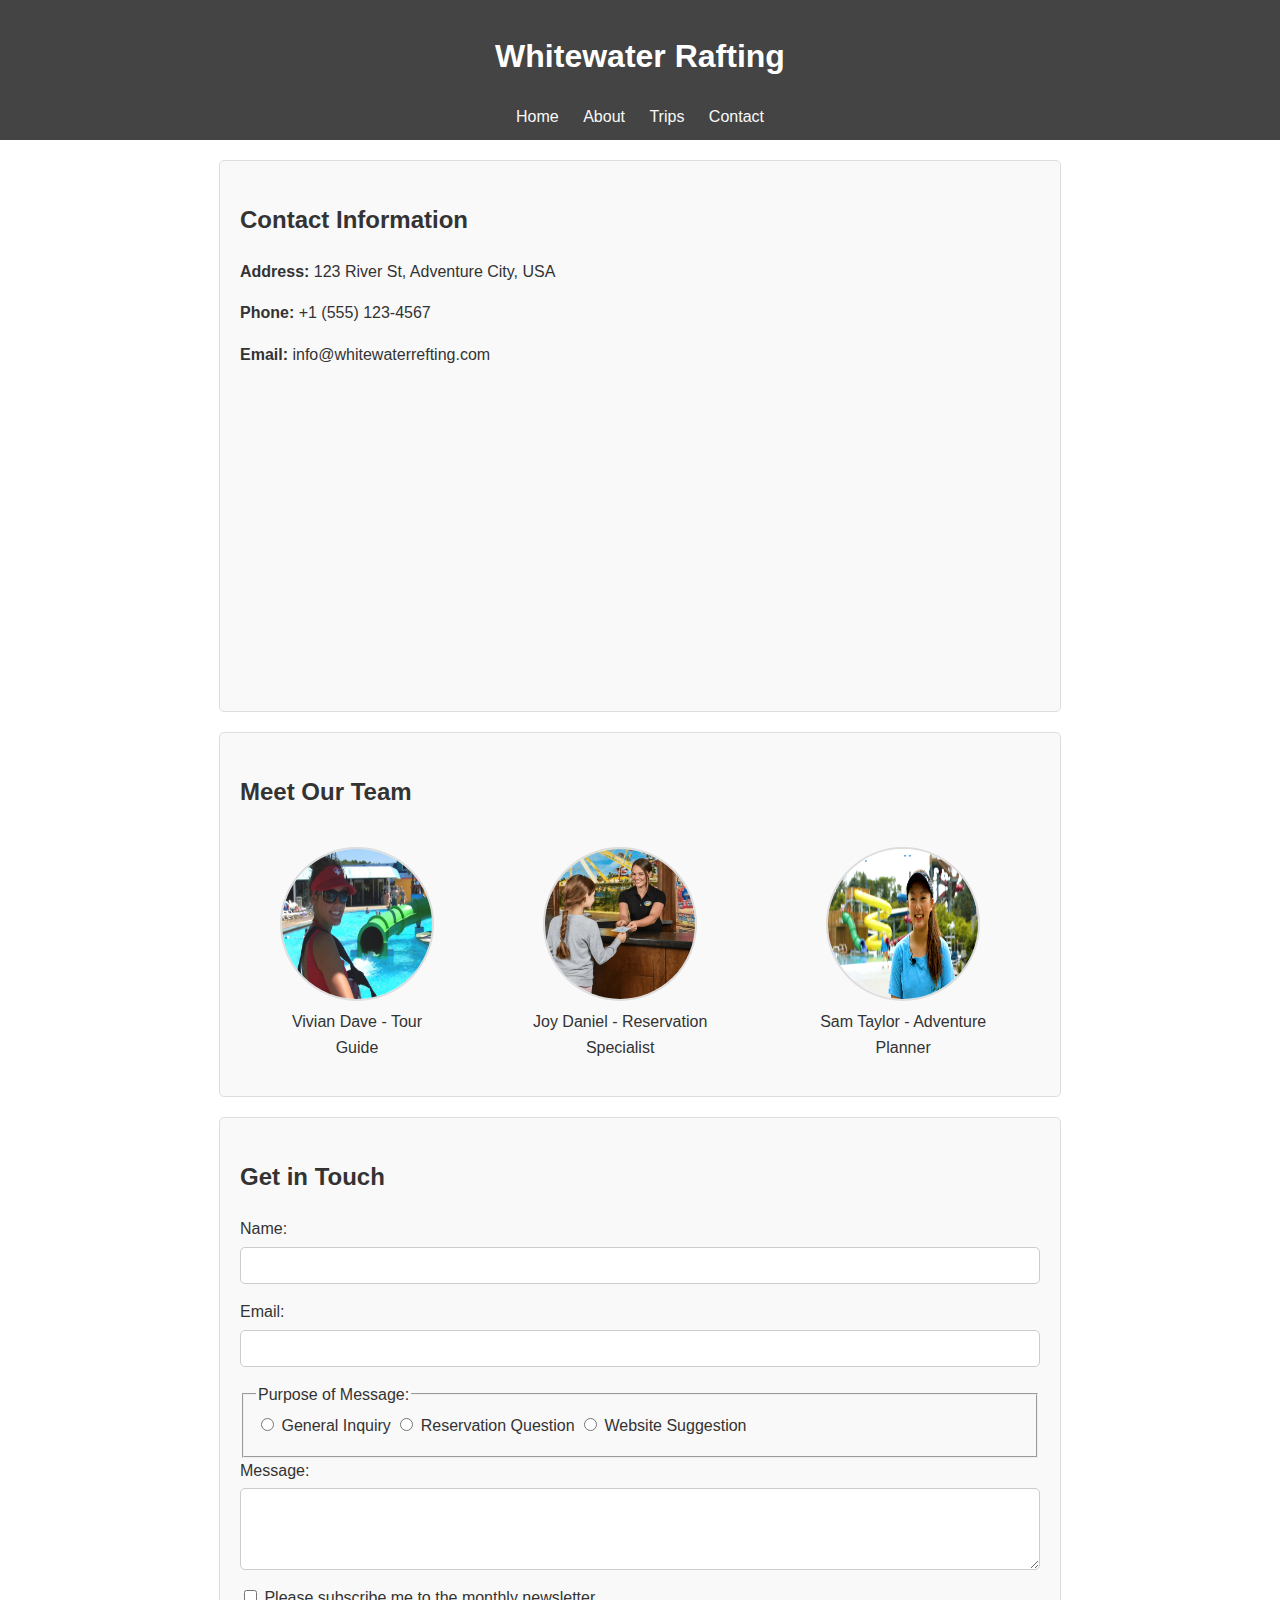
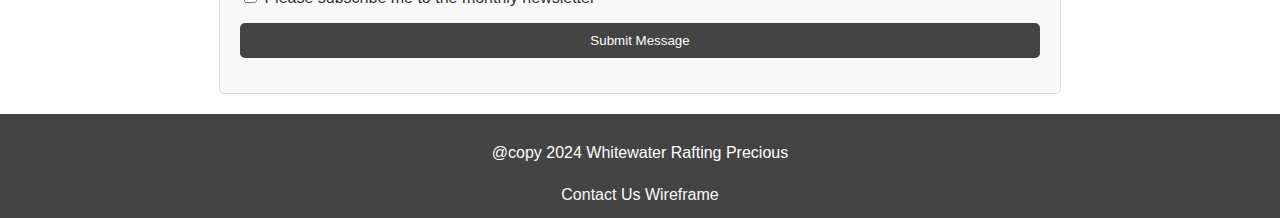
==== wwr/contact.html @ 9f7ab404 "contact page" ====
<!DOCTYPE html>
<html lang="zxx">
<head>
    <meta charset="UTF-8">
    <meta name="viewport" content="width=device-width, initial-scale=1.0">
    <meta name="Whitewater Rafting website" content="Contact Page ">
    <meta name="author" content="Ukpebitere Oghenerukevwe Precious">
    <title>Whitewater Rafting | Contact us page</title>

    <!-- heading font -->

    <link rel="preconnect" href="https://fonts.googleapis.com">
    <link rel="preconnect" href="https://fonts.gstatic.com" crossorigin>
    <link href="https://fonts.googleapis.com/css2?family=Roboto:wght@400;700&display=swap" rel="stylesheet">
     
    <!-- text-font -->
    <link rel="preconnect" href="https://fonts.googleapis.com">
    <link rel="preconnect" href="https://fonts.gstatic.com" crossorigin>
    <link href="https://fonts.googleapis.com/css2?family=Inconsolata:wght@200..900&family=Roboto:wght@100;400&display=swap"
        rel="stylesheet">

    <link rel="stylesheet" href="styles/contact.css">   
    
</head>
<body>
    <header>
        <!-- <img src="images/rafinglogo.png" alt="logo"> -->
        <h1>Whitewater Rafting</h1>

        <nav>
            <a href="index.html">Home</a>
            <a href="about.html">About</a>
            <a href="trips.html">Trips</a>
            <a href="contact.html">Contact</a>
        </nav>
    </header>

    <main>
        <section class="contact-info">
            <h2>Contact Information</h2>
            <p><strong>Address:</strong> 123 River St, Adventure City, USA</p>
            <p><strong>Phone:</strong> +1 (555) 123-4567</p>
            <p><strong>Email:</strong> info@whitewaterrefting.com</p>
        
            <!-- Embedded Google Map -->
            <div class="map">
                <iframe
                    src="https://www.google.com/maps/embed?pb=!1m16!1m12!1m3!1d1607.1638884852039!2d-117.99331503318885!3d33.815134501859475!2m3!1f0!2f0!3f0!3m2!1i1024!2i768!4f13.1!2m1!1s123%20River%20St%2C%20Adventure%20City%2C%20USA!5e0!3m2!1sen!2sng!4v1733615974940!5m2!1sen!2sng"
                    width="600" height="450" style="border:0;" allowfullscreen="" loading="lazy"
                    referrerpolicy="no-referrer-when-downgrade"></iframe>
            </div>
        </section>

        <!-- Employee Profiles -->
        <section class="team">
            <h2>Meet Our Team</h2>
            <div class="employee-profiles">
                <figure>
                    <img src="images/tourguide.jpg" alt="Profile of Employee 1">
                    <figcaption>Vivian Dave - Tour Guide</figcaption>
                </figure>
                <figure>
                    <img src="images/reservationspecialist.webp" alt="Profile of Employee 2">
                    <figcaption>Joy Daniel - Reservation Specialist</figcaption>
                </figure>
                <figure>
                    <img src="images/adventureplanner.png" alt="Profile of Employee 3">
                    <figcaption>Sam Taylor - Adventure Planner</figcaption>
                </figure>
            </div>
        </section>

        <!-- Contact Form -->
        <section class="contact-form">
            <h2>Get in Touch</h2>
            <form >
                <label for="name">Name:</label>
                <input type="text" id="name" name="name" required>
        
                <label for="email">Email:</label>
                <input type="email" id="email" name="email" required>
        
                <fieldset>
                    <legend>Purpose of Message:</legend>
                    <label>
                        <input type="radio" name="purpose" value="general-inquiry" required>
                        General Inquiry
                    </label>
                    <label>
                        <input type="radio" name="purpose" value="reservation-question">
                        Reservation Question
                    </label>
                    <label>
                        <input type="radio" name="purpose" value="website-suggestion">
                        Website Suggestion
                    </label>
                </fieldset>
        
                <label for="message">Message:</label>
                <textarea id="message" name="message" rows="4" required></textarea>
        
                <label>
                    <input type="checkbox" name="subscribe">
                    Please subscribe me to the monthly newsletter
                </label>
        
                <button type="submit">Submit Message</button>
            </form>
        </section>
    </main>

    <footer>
        <p>@copy 2024 Whitewater Rafting Precious</p> 
        <a href="images/wireframe.jpg">Contact Us Wireframe</a> 
    </footer>

</body>
</html>
---- wwr/styles/contact.css ----
/* General Reset */
body {
    font-family: Arial, sans-serif;
    margin: 0;
    padding: 0;
    line-height: 1.6;
    color: #333;
}

header,
footer {
    background: #444;
    color: white;
    text-align: center;
    padding: 10px 0;
    text-decoration: none;
}

nav a {
    color: #f9f9f9;
    margin: 0 10px;
    text-decoration: none;
}

nav a:hover {
    color: #f0e68c;
}

footer a{
    text-decoration: none;
    color: #f9f9f9;
}

footer a:hover{
    color: #f0e68c;
}

nav ul {
    list-style: none;
    padding: 0;
}

nav ul li {
    display: inline;
    margin: 0 15px;
}

nav ul li a {
    color: white;
    text-decoration: none;
}

.contact-info,
.team,
.contact-form {
    max-width: 800px;
    margin: 20px auto;
    padding: 20px;
    background: #f9f9f9;
    border: 1px solid #ddd;
    border-radius: 5px;
}

.map iframe {
    width: 100%;
    height: 300px;
    border-radius: 5px;
}

.employee-profiles {
    display: flex;
    justify-content: space-around;
}

.employee-profiles figure {
    text-align: center;
}

.employee-profiles img {
    width: 150px;
    height: 150px;
    border-radius: 50%;
    border: 2px solid #ddd;
}

form {
    display: flex;
    flex-direction: column;
}

form label {
    margin-bottom: 5px;
}

form input,
form textarea,
form button {
    margin-bottom: 15px;
    padding: 10px;
    border: 1px solid #ccc;
    border-radius: 5px;
}

form button {
    background: #444;
    color: white;
    border: none;
    cursor: pointer;
}

form button:hover {
    background: green;
}
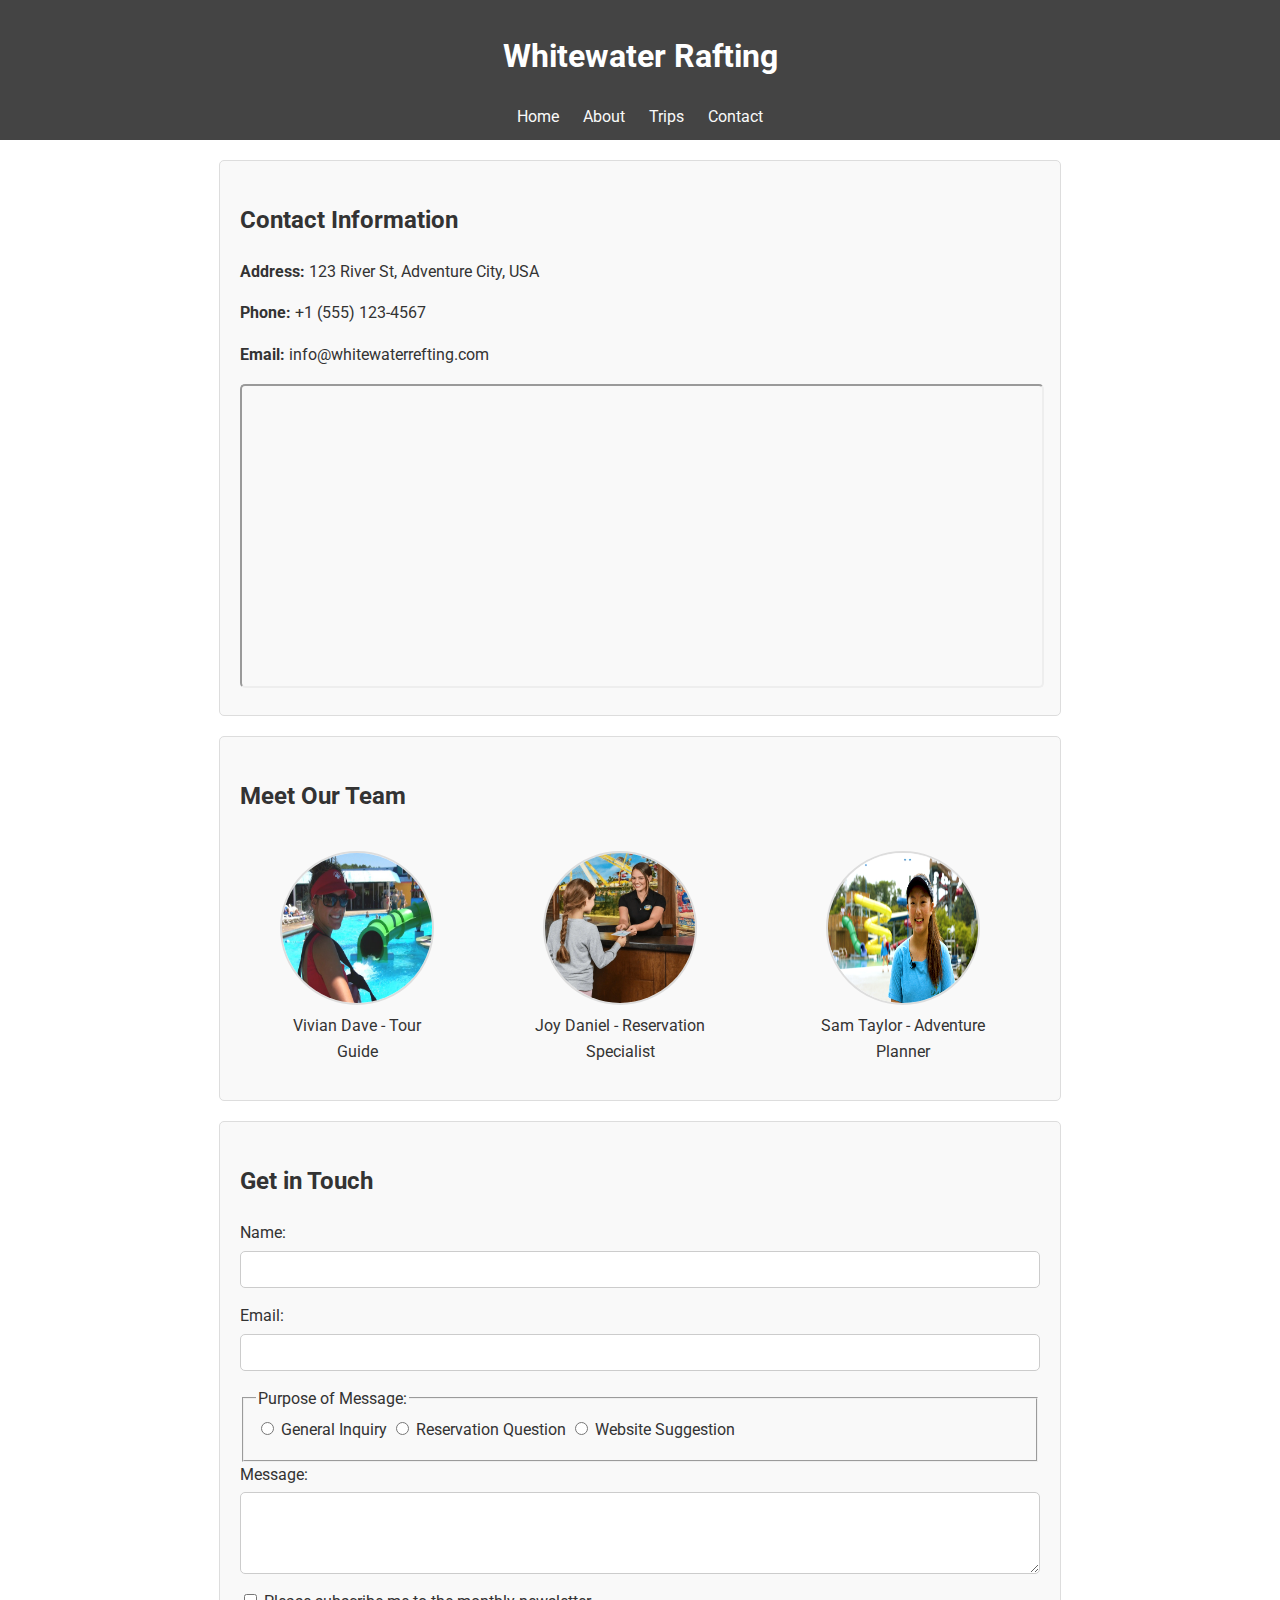
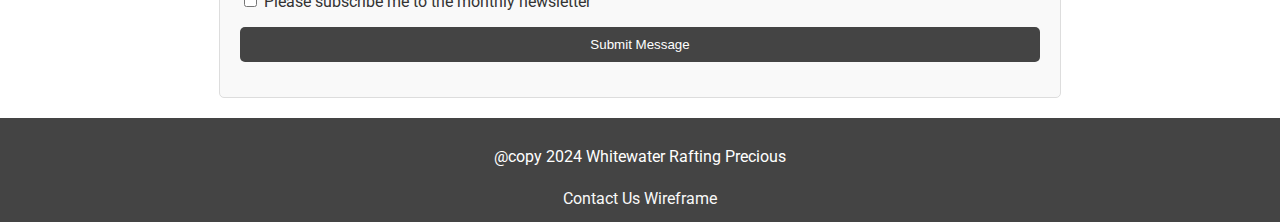
==== commit 71b4257f: "contact page update" ====
--- a/wwr/contact.html
+++ b/wwr/contact.html
@@ -3,7 +3,7 @@
 <head>
     <meta charset="UTF-8">
     <meta name="viewport" content="width=device-width, initial-scale=1.0">
-    <meta name="Whitewater Rafting website" content="Contact Page ">
+    <meta name="Whitewater contact page" content="Contact Page ">
     <meta name="author" content="Ukpebitere Oghenerukevwe Precious">
     <title>Whitewater Rafting | Contact us page</title>
 
@@ -12,7 +12,7 @@
     <link rel="preconnect" href="https://fonts.googleapis.com">
     <link rel="preconnect" href="https://fonts.gstatic.com" crossorigin>
     <link href="https://fonts.googleapis.com/css2?family=Roboto:wght@400;700&display=swap" rel="stylesheet">
-     
+    
     <!-- text-font -->
     <link rel="preconnect" href="https://fonts.googleapis.com">
     <link rel="preconnect" href="https://fonts.gstatic.com" crossorigin>
@@ -46,7 +46,7 @@
             <div class="map">
                 <iframe
                     src="https://www.google.com/maps/embed?pb=!1m16!1m12!1m3!1d1607.1638884852039!2d-117.99331503318885!3d33.815134501859475!2m3!1f0!2f0!3f0!3m2!1i1024!2i768!4f13.1!2m1!1s123%20River%20St%2C%20Adventure%20City%2C%20USA!5e0!3m2!1sen!2sng!4v1733615974940!5m2!1sen!2sng"
-                    width="600" height="450" style="border:0;" allowfullscreen="" loading="lazy"
+                    width="600" height="450";" allowfullscreen="" loading="lazy"
                     referrerpolicy="no-referrer-when-downgrade"></iframe>
             </div>
         </section>
@@ -83,15 +83,15 @@
                 <fieldset>
                     <legend>Purpose of Message:</legend>
                     <label>
-                        <input type="radio" name="purpose" value="general-inquiry" required>
+                        <input type="radio" id="purpose" name="purpose" value="general-inquiry" required>
                         General Inquiry
                     </label>
                     <label>
-                        <input type="radio" name="purpose" value="reservation-question">
+                        <input type="radio" id="purpose" name="purpose" value="reservation-question">
                         Reservation Question
                     </label>
                     <label>
-                        <input type="radio" name="purpose" value="website-suggestion">
+                        <input type="radio" id="purpose" name="purpose" value="website-suggestion">
                         Website Suggestion
                     </label>
                 </fieldset>
--- a/wwr/styles/contact.css
+++ b/wwr/styles/contact.css
@@ -1,6 +1,10 @@
+
+@import url('https://fonts.googleapis.com/css2?family=Roboto:wght@400;700&display=swap');
+@import url('https://fonts.googleapis.com/css2?family=Inconsolata:wght@200..900&family=Roboto:wght@100;400&display=swap');
+
 /* General Reset */
 body {
-    font-family: Arial, sans-serif;
+    font-family: Roboto, Inconsolata;
     margin: 0;
     padding: 0;
     line-height: 1.6;
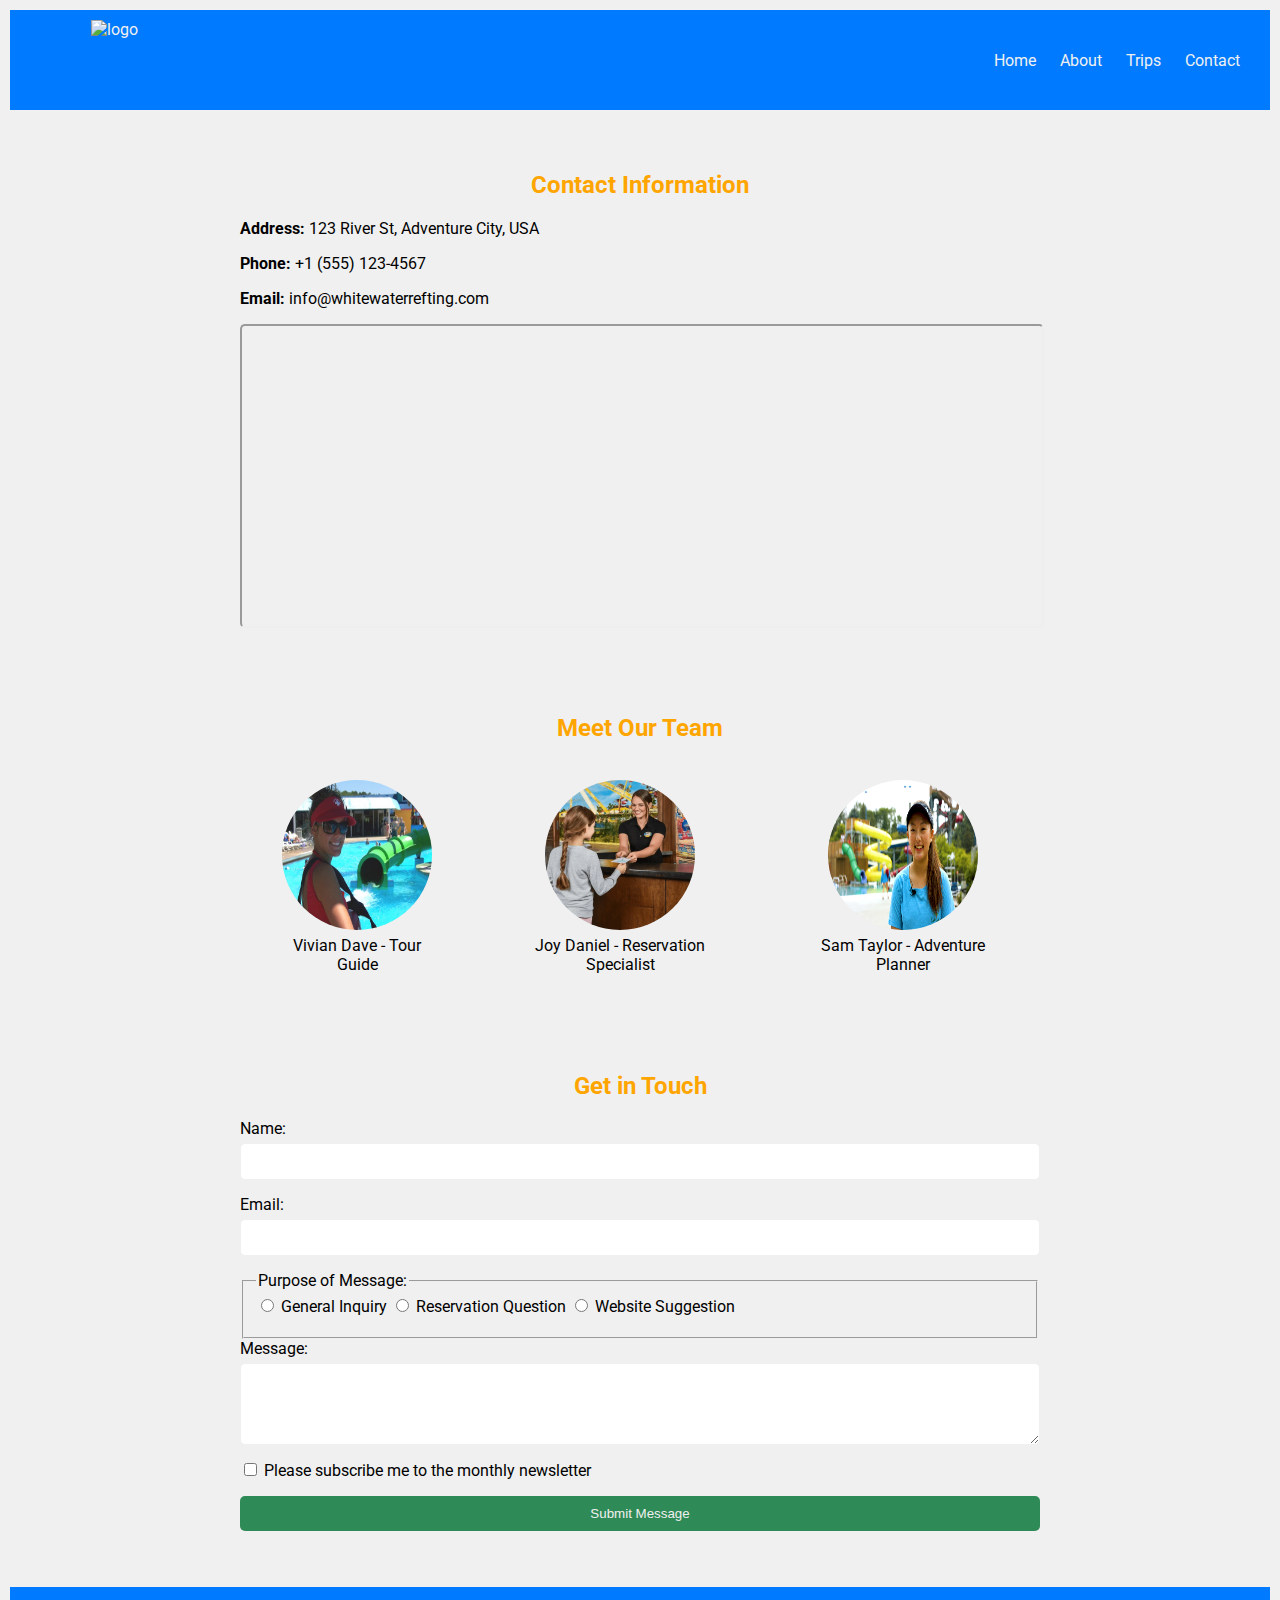
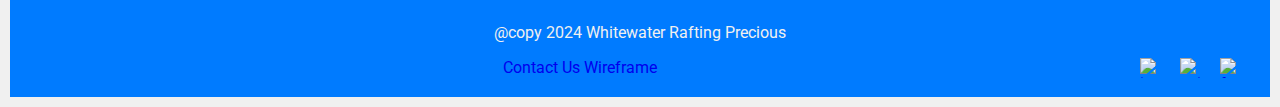
==== commit e606e1e4: "wwr" ====
--- a/wwr/contact.html
+++ b/wwr/contact.html
@@ -3,7 +3,7 @@
 <head>
     <meta charset="UTF-8">
     <meta name="viewport" content="width=device-width, initial-scale=1.0">
-    <meta name="Whitewater contact page" content="Contact Page ">
+    <meta name="description" content="ready to get in touch with us, explore our page, we are just one mail away ">
     <meta name="author" content="Ukpebitere Oghenerukevwe Precious">
     <title>Whitewater Rafting | Contact us page</title>
 
@@ -19,14 +19,13 @@
     <link href="https://fonts.googleapis.com/css2?family=Inconsolata:wght@200..900&family=Roboto:wght@100;400&display=swap"
         rel="stylesheet">
 
-    <link rel="stylesheet" href="styles/contact.css">   
+    <link rel="stylesheet" href="styles/rafting.css">   
     
 </head>
 <body>
     <header>
-        <!-- <img src="images/rafinglogo.png" alt="logo"> -->
-        <h1>Whitewater Rafting</h1>
-
+        <img src="images/rafinglogo.png" alt="logo">
+    
         <nav>
             <a href="index.html">Home</a>
             <a href="about.html">About</a>
@@ -46,7 +45,7 @@
             <div class="map">
                 <iframe
                     src="https://www.google.com/maps/embed?pb=!1m16!1m12!1m3!1d1607.1638884852039!2d-117.99331503318885!3d33.815134501859475!2m3!1f0!2f0!3f0!3m2!1i1024!2i768!4f13.1!2m1!1s123%20River%20St%2C%20Adventure%20City%2C%20USA!5e0!3m2!1sen!2sng!4v1733615974940!5m2!1sen!2sng"
-                    width="600" height="450";" allowfullscreen="" loading="lazy"
+                    width="600" height="450" allowfullscreen="" loading="lazy"
                     referrerpolicy="no-referrer-when-downgrade"></iframe>
             </div>
         </section>
@@ -87,11 +86,11 @@
                         General Inquiry
                     </label>
                     <label>
-                        <input type="radio" id="purpose" name="purpose" value="reservation-question">
+                        <input type="radio" id="purpose2" name="purpose" value="reservation-question">
                         Reservation Question
                     </label>
                     <label>
-                        <input type="radio" id="purpose" name="purpose" value="website-suggestion">
+                        <input type="radio" id="purpose3" name="purpose" value="website-suggestion">
                         Website Suggestion
                     </label>
                 </fieldset>
@@ -110,7 +109,19 @@
     </main>
 
     <footer>
-        <p>@copy 2024 Whitewater Rafting Precious</p> 
+        <p>@copy 2024 Whitewater Rafting Precious</p>
+        <a href="https://facebook.com">
+            <img src="images/facebook.svg" alt="facebook">
+        </a>
+        
+        <a href="https://twitter.com">
+            <img src="images/twitter.svg" alt="twitter">
+        </a>
+        
+        <a href="https://instagram.com">
+            <img src="images/instagram.svg" alt="instagram">
+        </a>
+
         <a href="images/wireframe.jpg">Contact Us Wireframe</a> 
     </footer>
 
--- a/wwr/styles/rafting.css
+++ b/wwr/styles/rafting.css
@@ -0,0 +1,362 @@
+:root {
+    --primary-color: #007BFF;
+    --secondary-color: #2E8B57;
+    --accent1-color:#FFA500;
+    --accent2-color: #f0f0f0;
+}
+
+body {
+    font-family: 'Roboto', Inconsolata;
+    color: var(--text-color);
+    background-color: var(--accent2-color);
+    margin: 10px;
+    padding: 0;
+}
+
+header {
+    display: flex;
+    background-color: var(--primary-color);
+    color: var(--accent2-color);
+    padding: 10px 20px;
+    display: flex;
+    align-items: center;
+    justify-content: space-between;
+    
+}
+
+header img {
+    display: flex;
+    align-items: center;
+    height: 80px;
+    margin-left: 5%;
+    
+}
+
+
+
+nav a {
+    color: var(--accent2-color);
+    margin: 0 10px;
+    text-decoration: none;
+}
+
+nav a:hover {
+    color:var(--secondary-color);
+}
+
+.hero {
+    position: relative;
+    text-align: center;
+    min-height: 100vh;
+}
+
+.hero > img {
+    width: 100%;
+    height: auto;
+    display: block;
+}
+
+.hero h1 {
+    position: absolute;
+    top: 10%;
+    left: 50%;
+    transform: translate(-50%, -0%);
+    color: var(--accent1-color);
+    font-size: 3.5rem;
+    font-family: 'Roboto', Inconsolata;
+}
+
+.hero article {
+    position: absolute;
+    bottom: 30%;
+    left: 50%;
+    transform: translate(-50%, 0);
+    background-color: var(--primary-color);
+    padding: 10px;
+    max-width: 100%;
+    text-align: left;
+    width: 60%;
+}
+
+.hero article img{
+    width: 450px;
+    float: right;
+    height: auto;
+}
+
+.hero article p{
+    position: absolute;
+    top: 50%;
+    transform: translate(0, -50%);
+    width: calc(100% - 450px - 20px);
+}
+
+h2{
+    text-align: center;
+    color: var(--accent1-color);
+}
+
+.history{
+    display: inline-flex;
+    grid-template-columns: 1fr 1fr 1fr;
+    padding: 1px;
+}
+
+.history img{
+    width: 40vh;
+}
+
+.history-item{
+    padding: 20px;
+    
+}
+
+section>.container>img{
+    margin: 0.5rem;
+    width: 235px;
+    height: auto;
+    border-radius: 5px;
+    align-items: center;
+    justify-content: space-around;
+}
+
+
+
+footer {
+    text-align: center;
+    padding: 20px;
+    background-color: var(--primary-color);
+    color:var(--accent2-color);
+}
+
+footer a img {
+    height: 20px;
+    margin: 0 10px;
+    width: 20px;
+    float: inline-end;
+}
+
+footer a {
+    text-decoration: none;
+}
+
+/* home page */
+
+/* Newsletter Sign-Up  */
+
+.newsletter {
+    text-align: center;
+    margin: 40px 0;
+}
+
+.newsletter h2 {
+    margin-bottom: 10px;
+}
+
+.newsletter form input,
+.newsletter form button {
+    padding: 10px;
+    margin: 5px;
+    border-radius: 5px;
+    border: 1px solid var(--accent2-color);
+}
+
+.newsletter form button {
+    background-color:var(--primary-color);
+    color:var(--accent2-color);
+    border: none;
+    cursor: pointer;
+}
+
+.newsletter form button:hover {
+    background-color: var(--primary-color);
+}
+
+/* Call-to-Action */
+.cta {
+    text-align: center;
+    margin: 40px 0;
+}
+
+.cta-button {
+    display: inline-block;
+    padding: 10px 20px;
+    background-color: var(--secondary-color);
+    color: var(--accent2-color);
+    text-decoration: none;
+    border-radius: 5px;
+    font-weight: bold;
+}
+
+.cta-button:hover {
+    background-color: var(--secondary-color);
+}
+
+/* Grid Layout for Offerings */
+.offerings {
+    text-align: center;
+    margin: 40px 20px;
+}
+
+.grid-container {
+    display: grid;
+    grid-template-columns: 1fr 1fr;
+    gap: 20px;
+}
+
+.grid-item {
+    text-align: center;
+}
+
+.grid-item img {
+    width: 100%;
+    border-radius: 5px;
+}
+
+.grid-item p {
+    margin-top: 10px;
+}
+
+/* trip page */
+
+main {
+    margin: 20px;
+}
+
+/* Call to Action */
+.cta {
+    text-align: center;
+    margin: 40px 0;
+}
+
+.cta-button {
+    display: inline-block;
+    padding: 10px 20px;
+    background-color: var(--secondary-color);
+    color: var(--accent2-color);
+    text-decoration: none;
+    border-radius: 5px;
+    font-weight: bold;
+}
+
+.cta-button:hover {
+    background-color: var(--secondary-color);
+}
+
+/* Trip Descriptions */
+.trip-descriptions h2 {
+    text-align: center;
+    margin-bottom: 20px;
+}
+
+.trip-container {
+    display: grid;
+    grid-template-columns: repeat(3, 1fr);
+    gap: 20px;
+    text-align: center;
+}
+
+.trip img {
+    width: 100%;
+    border-radius: 5px;
+}
+
+.trip h3 {
+    margin: 10px 0;
+    color: var(--primary-color);
+}
+
+.trip p {
+    font-size: 0.9rem;
+}
+
+/* Trips Table */
+.trips-table {
+    margin: 40px auto;
+    text-align: center;
+}
+
+.trips-table table {
+    width: 80%;
+    margin: 0 auto;
+    border-collapse: collapse;
+}
+
+.trips-table th,
+.trips-table td {
+    border: 1px solid var(--accent2-color);
+    padding: 10px;
+}
+
+.trips-table th {
+    background-color: var(--primary-color);
+    color: var(--accent2-color);
+}
+
+.trips-table tr:nth-child(even) {
+    background-color: var(--accent2-color);
+}
+
+/* contact page */
+
+.contact-info,
+.team,
+.contact-form {
+    max-width: 800px;
+    margin: 20px auto;
+    padding: 20px;
+    background: var(--accent2-color);
+    border: 1px solid var(--accent2-color);
+    border-radius: 5px;
+}
+
+.map iframe {
+    width: 100%;
+    height: 300px;
+    border-radius: 5px;
+}
+
+.employee-profiles {
+    display: flex;
+    justify-content: space-around;
+}
+
+.employee-profiles figure {
+    text-align: center;
+}
+
+.employee-profiles img {
+    width: 150px;
+    height: 150px;
+    border-radius: 50%;
+    border: 2px solid var(--accent2-color);
+}
+
+form {
+    display: flex;
+    flex-direction: column;
+}
+
+form label {
+    margin-bottom: 5px;
+}
+
+form input,
+form textarea,
+form button {
+    margin-bottom: 15px;
+    padding: 10px;
+    border: 1px solid var(--accent2-color);
+    border-radius: 5px;
+}
+
+form button {
+    background: var(--secondary-color);
+    color: var(--accent2-color);
+    border: none;
+    cursor: pointer;
+}
+
+form button:hover {
+    background: var(--secondary-color);
+}